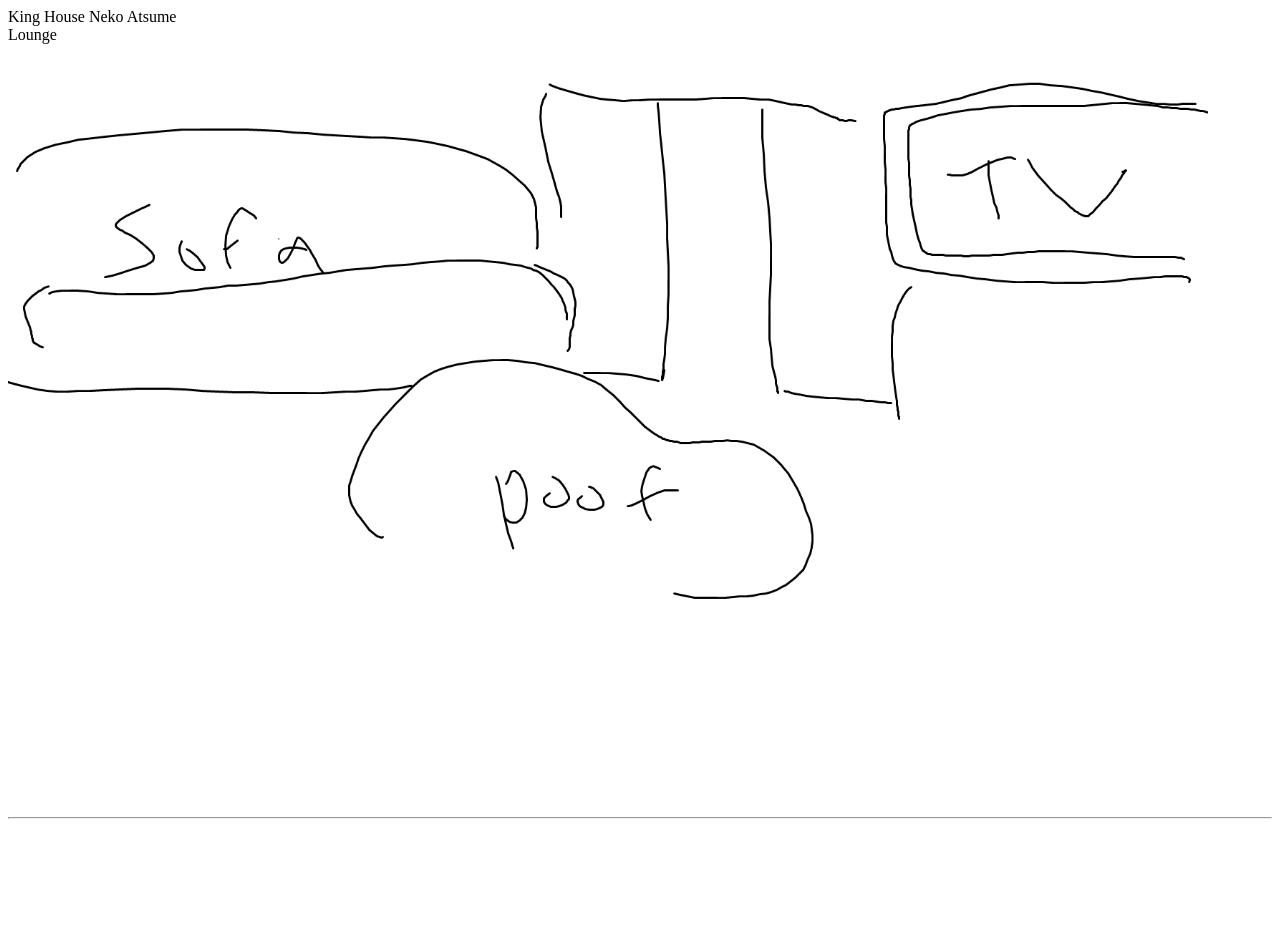
==== sprint1/public/index.html @ cb1a61dc "fixes: nya nya" ====
<!DOCTYPE html>

<!-- 
    This is a reasonable starting point for the HTML in Sprint 1.
    Feel free to modify this as you wish.
-->

<html lang="en">
<head>
    <meta charset="UTF-8">
    <title>Title</title>
    <link rel="stylesheet" href="../styles/main.css" type="text/css">
</head>
<body>
    <!-- Tell the browser what to show if JavaScript/TypeScript is disabled. -->
    <noscript>This example requires JavaScript to run.</noscript>
    <!-- Prepare a region of the page to hold the entire REPL interface -->
    <div class = "titles">
        <div class = "game-title"> King House Neko Atsume</div>
        <div class = "room-title"> Lounge </div>

    </div>
    <div class="room">
        <!-- Prepare a region of the page to hold the command history -->
        <div class="room-region">   
            <IMG width=1200 alt="A Very Cool Picture of Nim" src="khat.png"> 
        </div>
        <hr>
        <!-- Prepare a region of the page to hold the command input box -->
        <div class="navigation-and-toys">
            <div class = "navigation"></div>
            <div class = "toys"></div>
        </div>
    </div>
    <!-- Load the script! Note: the .js extension is because browsers don't use TypeScript
    directly. Instead, the author of the site needs to compile the TypeScript to JavaScript. -->
    <script type=module src="../src/main.js"></script>
</body>
</html>
---- sprint1/styles/main.css ----
.room {
    position:relative;
    min-height:95vh;    
}

.room-region {      
    height:85vh;   
    margin: auto;
    display: block;
    overflow: scroll;   
}

.navigation-and-toys {        
    margin: auto;    
    height:10vh;
}
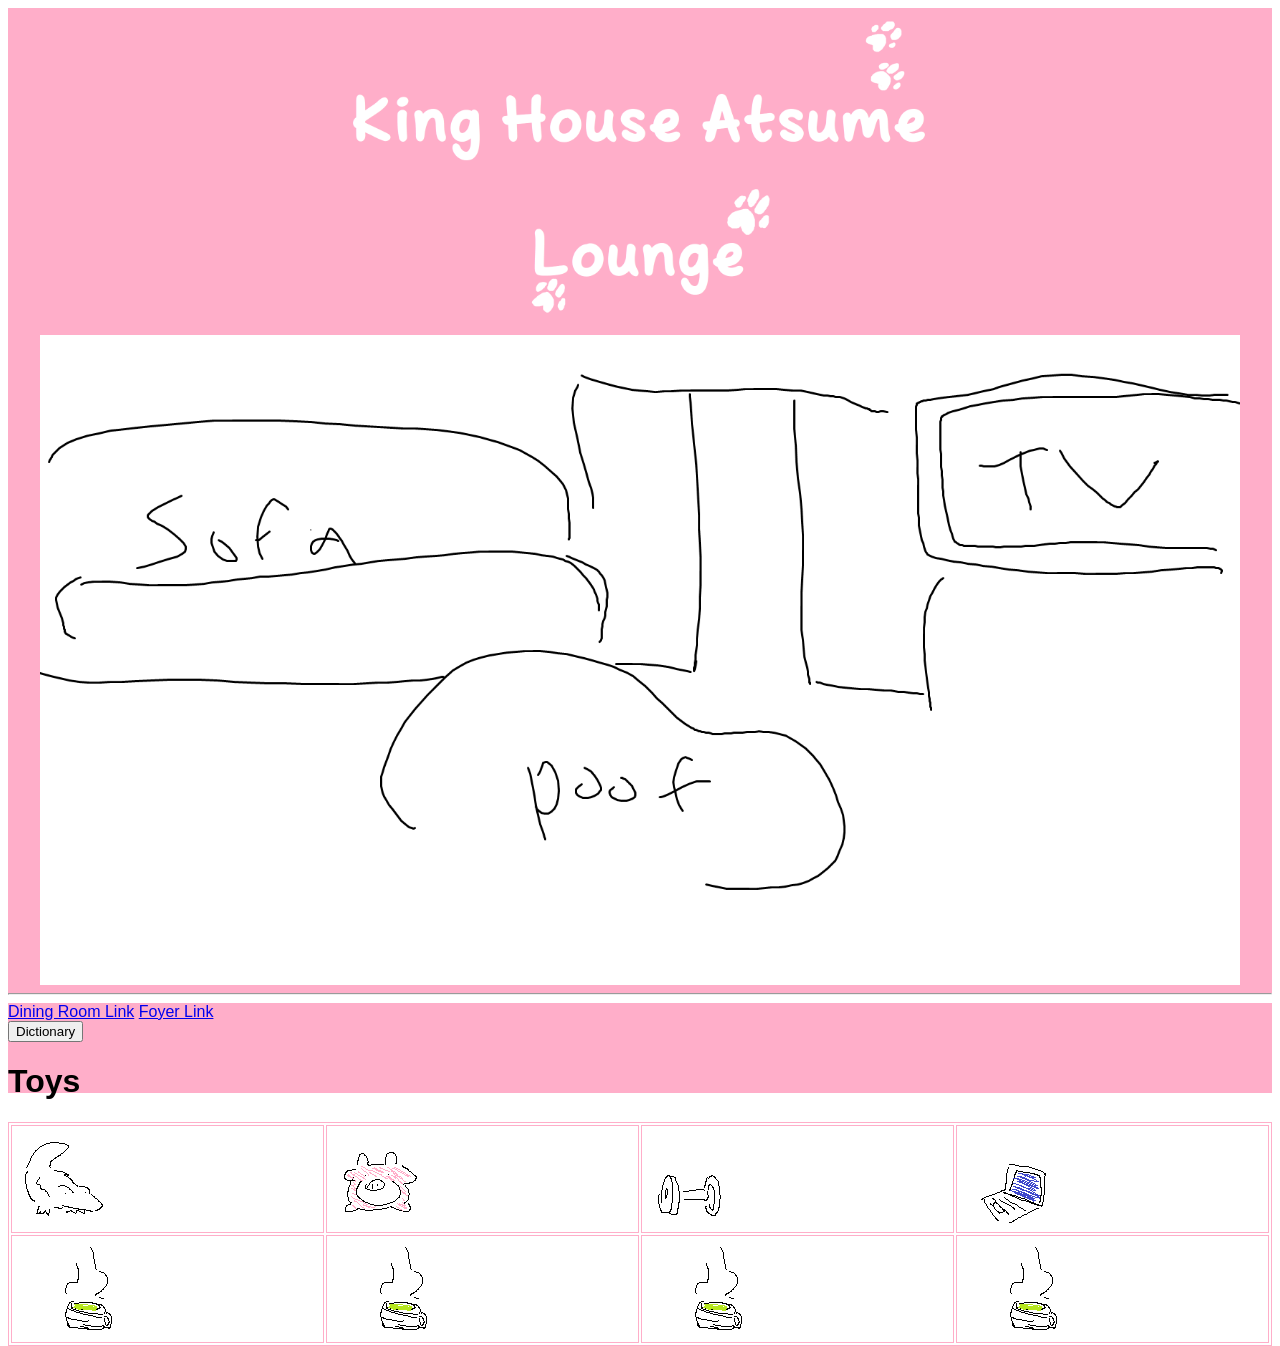
==== commit 6f033d9e: "table time baby table time!" ====
--- a/sprint1/public/index.html
+++ b/sprint1/public/index.html
@@ -1,39 +1,82 @@
 <!DOCTYPE html>
 
-<!-- 
-    This is a reasonable starting point for the HTML in Sprint 1.
-    Feel free to modify this as you wish.
--->
 
 <html lang="en">
 <head>
     <meta charset="UTF-8">
-    <title>Title</title>
+    <title>Neko Atsume: King House Kitties</title>
     <link rel="stylesheet" href="../styles/main.css" type="text/css">
 </head>
 <body>
     <!-- Tell the browser what to show if JavaScript/TypeScript is disabled. -->
     <noscript>This example requires JavaScript to run.</noscript>
     <!-- Prepare a region of the page to hold the entire REPL interface -->
+    <!-- ugliest least modular code ever written -->
+    <script> 
+        function allowDrop(ev) {
+          ev.preventDefault();
+        }
+        
+        function drag(ev) {
+          ev.dataTransfer.setData("text", ev.target.id);
+        }
+        
+        function drop(ev) {
+          ev.preventDefault();
+          var data = ev.dataTransfer.getData("text");
+          ev.target.appendChild(document.getElementById(data));
+        }
+    </script>
+
     <div class = "titles">
-        <div class = "game-title"> King House Neko Atsume</div>
-        <div class = "room-title"> Lounge </div>
+        <div class = "game-title"> 
+            <IMG width=600 alt="it's da lounge..." src="Assets/mainbanner.png"> <!--TODO: stretch -->
+        </div>
+        <div class = "room-title"> <IMG width =600 alt = "it's da lounge..." src="Assets/loungebanner.png"> </div>
 
     </div>
     <div class="room">
-        <!-- Prepare a region of the page to hold the command history -->
         <div class="room-region">   
-            <IMG width=1200 alt="A Very Cool Picture of Nim" src="khat.png"> 
+            <IMG width=1200 alt="it's da lounge..." src="Assets/khat.png" class ="parent"> 
+            <IMG width=100 alt="first kitty :)" id = "kittyOne" class = "kittyOne" src="Assets/kitties/none.png"> 
+            <IMG width=100 alt="second kitty :D" id = "kittyTwo" class = "kittyTwo" src="Assets/kitties/none.png">
+            <IMG width=100 alt="third kitty ^w^" id = "kittyThree" class = "kittyThree" src="Assets/kitties/none.png"> 
+            <IMG width=100 alt="fourth kitty ;)" id = "kittyFour" class = "kittyFour" src="Assets/kitties/none.png"> 
+            <IMG width=100 alt="first item" id = "itemOne" class = "itemOne" src="Assets/kitties/none.png">
+            <IMG width=100 alt="second item" id = "itemTwo" class = "itemTwo" src="Assets/kitties/none.png">
+            <IMG width=100 alt="third item" id = "itemThree" class = "itemThree" src="Assets/kitties/none.png">
+            <IMG width=100 alt="fourth item" id = "itemFour" class = "itemFour" src="Assets/kitties/none.png">
+
         </div>
         <hr>
-        <!-- Prepare a region of the page to hold the command input box -->
-        <div class="navigation-and-toys">
-            <div class = "navigation"></div>
-            <div class = "toys"></div>
+    </div>
+
+    <div class="navigation-and-toys">
+        <div class = "navigation">
+            <a href = "dining-room.html"> Dining Room Link</a>
+            <a href = "foyer.html"> Foyer Link</a>
+        </div>
+        <button class = "button">Dictionary</button>
+        <div class = "toys">
+            <h1> Toys </h1>
+            <table style="width:100%">
+                <tr>
+                  <td><IMG width=100 alt="first toy :)" id = "toyOne" class = "toy" src="Assets/toys/alligator.png"></td>
+                  <td><IMG width=100 alt="second toy :)" id = "toyTwo" class = "toy" src="Assets/toys/bingus.png"></td>
+                  <td><IMG width=100 alt="third toy :)" id = "toyThree" class = "toy" src="Assets/toys/dumbell.png"></td>
+                  <td><IMG width=100 alt="fourth toy :)" id = "toyFour" class = "toy" src="Assets/toys/laptop.png"></td>
+                </tr>
+                <tr>
+                  <td><IMG width=100 alt="fifth toy :)" id = "toyFifth" class = "toy" src="Assets/toys/tea.png"></td>
+                  <td><IMG width=100 alt="sixth toy :)" id = "toySixth" class = "toy" src="Assets/toys/tea.png"></td>
+                  <td><IMG width=100 alt="seventh toy :)" id = "toySeventh" class = "toy" src="Assets/toys/tea.png"></td>
+                  <td><IMG width=100 alt="eighth toy :)" id = "toyEighth" class = "toy" src="Assets/toys/tea.png"></td>
+                </tr>
+              </table>
         </div>
     </div>
     <!-- Load the script! Note: the .js extension is because browsers don't use TypeScript
     directly. Instead, the author of the site needs to compile the TypeScript to JavaScript. -->
-    <script type=module src="../src/main.js"></script>
+    <script type=module src="../src/rooms.js"></script>
 </body>
 </html>
--- a/sprint1/styles/main.css
+++ b/sprint1/styles/main.css
@@ -2,18 +2,170 @@
 
 .room {
     position:relative;
-    min-height:95vh;    
+    background-color:#FFAEC9;  
 }
 
-.room-region {      
-    height:85vh;   
+.room-title{
+    display: flex;
+    justify-content: center;
+}
+
+.game-title{
+    display: flex;
+    justify-content: center;
+}
+
+.room-region {    
     margin: auto;
-    display: block;
-    overflow: scroll;   
+    display: flex;
+    justify-content: center;
 }
 
 .navigation-and-toys {        
     margin: auto;    
     height:10vh;
+    background-color:#FFAEC9;
 }
 
+table, th, td {
+    border:1px solid #FFAEC9;
+  }
+
+.parent {
+    position: relative;
+    z-index: 0;
+  }
+
+.kittyOne {
+    position: absolute;
+    top: 150px;
+    left: 200px;
+    z-index: 1;
+}
+
+.kittyTwo {
+    position: absolute;
+    top: 310px;
+    left: 650px;
+    z-index: 1;
+}
+
+.kittyThree {
+    position: absolute;
+    top: 320px;
+    left: 1000px;
+    z-index: 1;
+}
+
+.kittyFour {
+    position: absolute;
+    top: 450px;
+    left: 200px;
+    z-index: 1;
+}
+
+.itemOne {
+    position: absolute;
+    top: 100px;
+    left: 500px;
+    z-index: 1;
+}
+
+.itemTwo {
+    position: absolute;
+    top: 500px;
+    left: 300px;
+    z-index: 1;
+}
+
+.itemThree {
+    position: absolute;
+    top: 400px;
+    left: 300px;
+    z-index: 1;
+}
+
+.itemFour {
+    position: absolute;
+    top: 200px;
+    left: 500px;
+    z-index: 1;
+}
+
+.titles {
+    background-color: #FFAEC9;
+}
+
+/* Modal work below. */
+
+body {font-family: Arial, Helvetica, sans-serif;}
+
+/* The Modal (background) */
+.modal {
+  display: none; /* Hidden by default */
+  position: fixed; /* Stay in place */
+  z-index: 1; /* Sit on top */
+  padding-top: 100px; /* Location of the box */
+  left: 0;
+  top: 0;
+  width: 100%; /* Full width */
+  height: 100%; /* Full height */
+  overflow: auto; /* Enable scroll if needed */
+  background-color: rgb(0,0,0); /* Fallback color */
+  background-color: rgba(0,0,0,0.4); /* Black w/ opacity */
+}
+
+/* Modal Content */
+.modal-content {
+  position: relative;
+  background-color: #fefefe;
+  margin: auto;
+  padding: 0;
+  border: 1px solid #888;
+  width: 80%;
+  box-shadow: 0 4px 8px 0 rgba(0,0,0,0.2),0 6px 20px 0 rgba(0,0,0,0.19);
+  -webkit-animation-name: animatetop;
+  -webkit-animation-duration: 0.4s;
+  animation-name: animatetop;
+  animation-duration: 0.4s
+}
+
+/* Add Animation */
+@-webkit-keyframes animatetop {
+  from {top:-300px; opacity:0} 
+  to {top:0; opacity:1}
+}
+
+@keyframes animatetop {
+  from {top:-300px; opacity:0}
+  to {top:0; opacity:1}
+}
+
+/* The Close Button */
+.close {
+  color: white;
+  float: right;
+  font-size: 28px;
+  font-weight: bold;
+}
+
+.close:hover,
+.close:focus {
+  color: #000;
+  text-decoration: none;
+  cursor: pointer;
+}
+
+.modal-header {
+  padding: 2px 16px;
+  background-color: #5cb85c;
+  color: white;
+}
+
+.modal-body {padding: 2px 16px;}
+
+.modal-footer {
+  padding: 2px 16px;
+  background-color: #5cb85c;
+  color: white;
+}
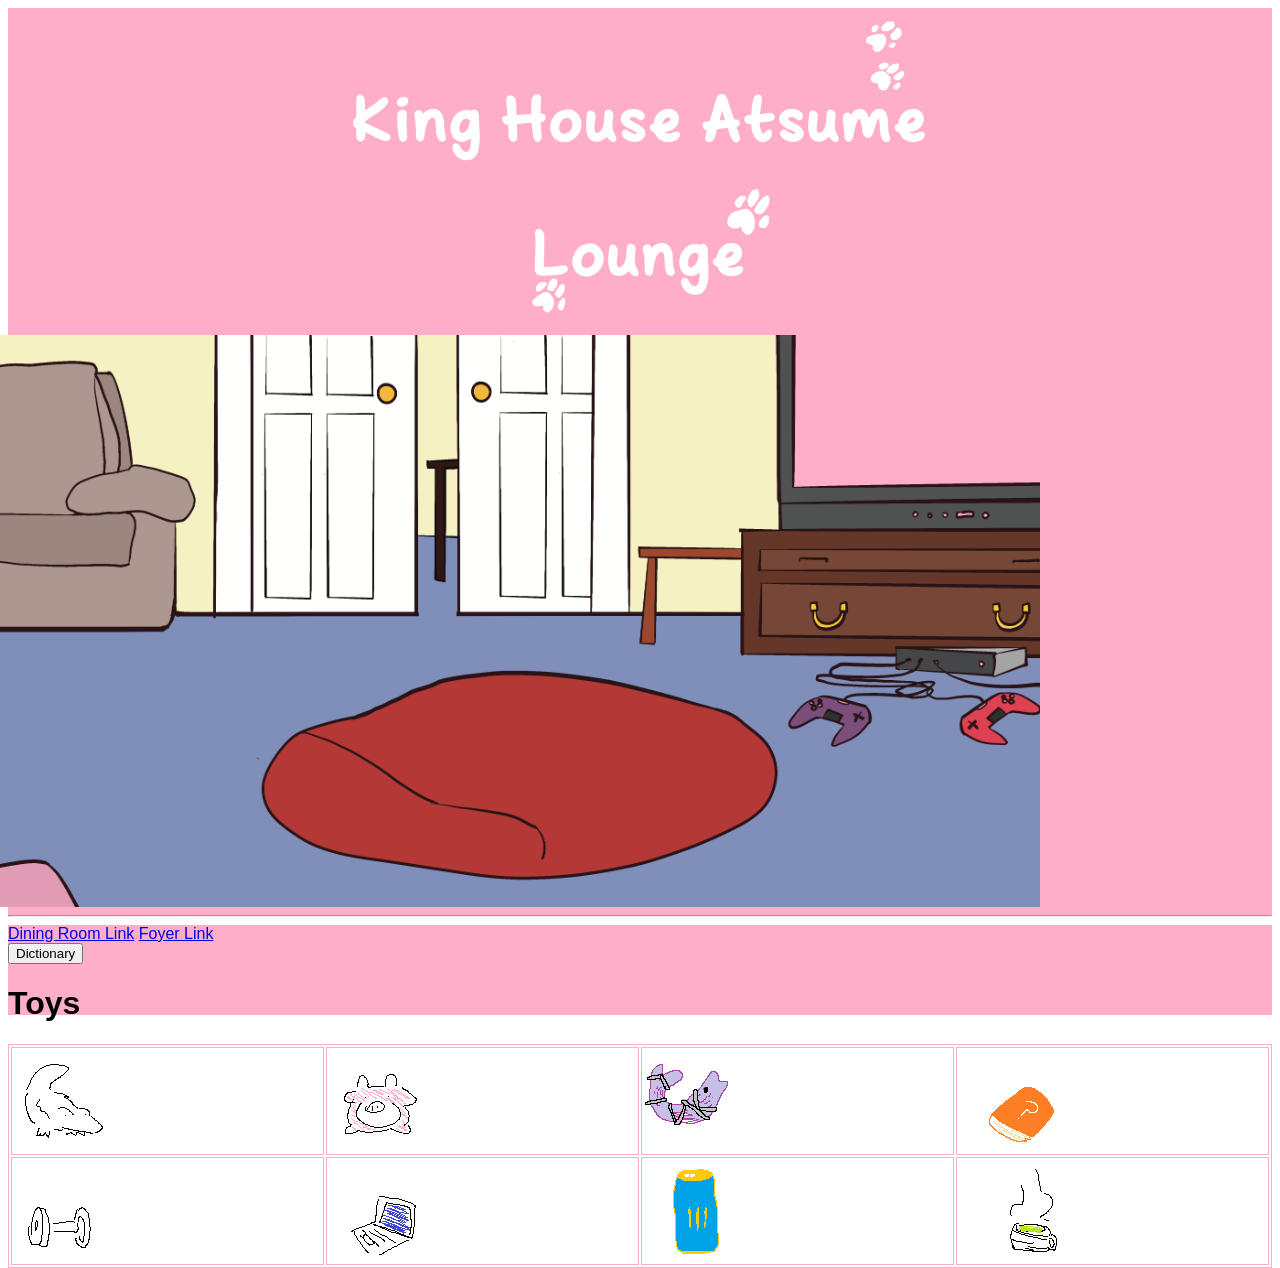
==== commit 47773619: "WAHHHH meow" ====
--- a/sprint1/public/index.html
+++ b/sprint1/public/index.html
@@ -10,23 +10,80 @@
 <body>
     <!-- Tell the browser what to show if JavaScript/TypeScript is disabled. -->
     <noscript>This example requires JavaScript to run.</noscript>
-    <!-- Prepare a region of the page to hold the entire REPL interface -->
     <!-- ugliest least modular code ever written -->
-    <script> 
-        function allowDrop(ev) {
-          ev.preventDefault();
-        }
-        
-        function drag(ev) {
-          ev.dataTransfer.setData("text", ev.target.id);
-        }
-        
-        function drop(ev) {
-          ev.preventDefault();
-          var data = ev.dataTransfer.getData("text");
-          ev.target.appendChild(document.getElementById(data));
-        }
-    </script>
+
+
+<script>
+var itemClickable = false;
+var itemArray = [0,0,0,0];
+var toy = '';
+
+function toyClick(ele) {
+      const element = document.getElementsByClassName("item");
+      //Array.from(element).forEach((a) => { 
+        //if(a instanceof HTMLElement){
+          //a.classList.add('illuminate');
+        //}})
+        toy = ele.id;
+        console.log(toy);
+        itemClickable = true;
+};
+
+function itemClick(ele) {
+    if(itemClickable){
+        var num = Number(toy)
+        console.log(num);
+        updateToys(num, ele)
+        itemClickable = false;
+      }
+      else{
+        num = 0;
+        updateToys(0, ele);
+      }   
+      const element = document.getElementsByClassName("item");
+      Array.from(element).forEach((a) => { 
+        if(a instanceof HTMLElement){
+          //a.classList.remove('illuminate');
+    }}) 
+}
+
+
+var stableNames = ['none', 'alligator', 'bingus', 'bondagefish', 'book', 'dumbell', 'laptop', 'monster', 'tea']
+
+function updateToy(numItem){
+  var num = numItem.valueOf()
+  var updateStr = 'Assets/toys/' + stableNames[num] + '.png'
+  return updateStr;
+}
+
+
+function updateToys(num, current){
+  itemArray= JSON.parse(localStorage.array);
+  var str = updateToy(num);
+  current.setAttribute('src', str);
+  console.log(current.id);
+  if(current.id == "itemOne"){
+    itemArray[0] = num;
+    current.classList.add("itemOne");
+  }
+  if(current.id == "itemTwo"){
+    itemArray[1] = num;
+    current.classList.add("itemTwo");
+  }
+  if(current.id == "itemThree"){
+    itemArray[2] = num;
+    current.classList.add("itemThree");
+  }
+  if(current.id == "itemFour"){
+    itemArray[3] = num;
+    current.classList.add("itemFour");
+  }
+  localStorage.array = JSON.stringify(itemArray);
+  console.log(localStorage.array);
+}
+
+
+</script>
 
     <div class = "titles">
         <div class = "game-title"> 
@@ -36,17 +93,52 @@
 
     </div>
     <div class="room">
+      <!-- The Modal -->
+      <div id="menuModal" class="modal">
+      <!-- Modal content -->
+          <div class="modal-content">
+            <div class="modal-header">
+              <span class="close">&times;</span>
+              <h2>Kitty Dictionary</h2>
+            </div>
+            <div class="modal-body">
+              <table>
+                <tr>
+                  <td><IMG width=100 title="Catherine" id = "CatherineDict" class = "dict" src="Assets/kitties/none.png"></td>
+                  <td><IMG width=100 title="Catptain Jack" id = "Catptain JackDict" class = "dict" src="Assets/kitties/none.png"></td>
+                  <td><IMG width=100 title="Kitlyn" id = "KitlynDict" class = "dict" src="Assets/kitties/none.png"></td>
+                  <td><IMG width=100 title="Rrrachel" id = "RrrachelDict" class = "dict" src="Assets/kitties/none.png"></td>
+                </tr>
+                <tr>
+                  <td><IMG width=100 title="F-El-ine" id = "F-El-ineDict" class = "dict" src="Assets/kitties/none.png"></td>
+                  <td><IMG width=100 title="Celia (Celia)" id = "Celia (Celia)Dict" class = "dict" src="Assets/kitties/none.png"></td>
+                  <td><IMG width=100 title="Remew" id = "RemewDict" class = "dict" src="Assets/kitties/none.png"></td>
+                  <td><IMG width=100 title="Liznya" id = "LiznyaDict" class = "dict" src="Assets/kitties/none.png"></td>
+                </tr>
+                <tr>
+                  <td><IMG width=100 title="Noah" id = "NoahDict" class = "dict" src="Assets/kitties/none.png"></td>
+                  <td><IMG width=100 title="Nickitty" id = "NickittyDict" class = "dict" src="Assets/kitties/none.png"></td>
+                  <td><IMG width=100 title="Gabby Tabby" id = "Gabby TabbyDict" class = "dict" src="Assets/kitties/none.png"></td>
+                  <td><IMG width=100 title="Ameh" id = "AmehDict" class = "dict" src="Assets/kitties/none.png"></td>
+                </tr>
+                <tr>
+                  <td><IMG width=100 title="Emmau" id = "EmmauDict" class = "dict" src="Assets/kitties/none.png"></td>
+                  <td><IMG width=100 title="Cleocatra" id = "CleocatraDict" class = "dict" src="Assets/kitties/none.png"></td>
+                </tr>
+              </table>
+            </div>
+          </div>
+        </div>
         <div class="room-region">   
             <IMG width=1200 alt="it's da lounge..." src="Assets/khat.png" class ="parent"> 
             <IMG width=100 alt="first kitty :)" id = "kittyOne" class = "kittyOne" src="Assets/kitties/none.png"> 
             <IMG width=100 alt="second kitty :D" id = "kittyTwo" class = "kittyTwo" src="Assets/kitties/none.png">
             <IMG width=100 alt="third kitty ^w^" id = "kittyThree" class = "kittyThree" src="Assets/kitties/none.png"> 
             <IMG width=100 alt="fourth kitty ;)" id = "kittyFour" class = "kittyFour" src="Assets/kitties/none.png"> 
-            <IMG width=100 alt="first item" id = "itemOne" class = "itemOne" src="Assets/kitties/none.png">
-            <IMG width=100 alt="second item" id = "itemTwo" class = "itemTwo" src="Assets/kitties/none.png">
-            <IMG width=100 alt="third item" id = "itemThree" class = "itemThree" src="Assets/kitties/none.png">
-            <IMG width=100 alt="fourth item" id = "itemFour" class = "itemFour" src="Assets/kitties/none.png">
-
+            <IMG width=100 alt="first item" id = "itemOne" class = "item" onclick= itemClick(this) src="Assets/kitties/none.png">
+            <IMG width=100 alt="second item" id = "itemTwo" class = "item"  onclick= itemClick(this) src="Assets/kitties/none.png">
+            <IMG width=100 alt="third item" id = "itemThree" class = "item" onclick= itemClick(this) src="Assets/kitties/none.png">
+            <IMG width=100 alt="fourth item" id = "itemFour" class = "item" onclick= itemClick(this) src="Assets/kitties/none.png">
         </div>
         <hr>
     </div>
@@ -56,21 +148,21 @@
             <a href = "dining-room.html"> Dining Room Link</a>
             <a href = "foyer.html"> Foyer Link</a>
         </div>
-        <button class = "button">Dictionary</button>
+        <button class = "modal-button" id="modal-button">Dictionary</button>
         <div class = "toys">
             <h1> Toys </h1>
             <table style="width:100%">
                 <tr>
-                  <td><IMG width=100 alt="first toy :)" id = "toyOne" class = "toy" src="Assets/toys/alligator.png"></td>
-                  <td><IMG width=100 alt="second toy :)" id = "toyTwo" class = "toy" src="Assets/toys/bingus.png"></td>
-                  <td><IMG width=100 alt="third toy :)" id = "toyThree" class = "toy" src="Assets/toys/dumbell.png"></td>
-                  <td><IMG width=100 alt="fourth toy :)" id = "toyFour" class = "toy" src="Assets/toys/laptop.png"></td>
+                  <td><IMG width=100 alt="first toy :)" id = "1" class = "toy" onclick = toyClick(this) src="Assets/toys/alligator.png"></td>
+                  <td><IMG width=100 alt="second toy :)" id = "2" class = "toy" onclick = toyClick(this)  src="Assets/toys/bingus.png"></td>
+                  <td><IMG width=100 alt="third toy :)" id = "3" class = "toy" onclick = toyClick(this) src="Assets/toys/bondagefish.png"></td>
+                  <td><IMG width=100 alt="fourth toy :)" id = "4" class = "toy" onclick = toyClick(this) src="Assets/toys/book.png"></td>
                 </tr>
                 <tr>
-                  <td><IMG width=100 alt="fifth toy :)" id = "toyFifth" class = "toy" src="Assets/toys/tea.png"></td>
-                  <td><IMG width=100 alt="sixth toy :)" id = "toySixth" class = "toy" src="Assets/toys/tea.png"></td>
-                  <td><IMG width=100 alt="seventh toy :)" id = "toySeventh" class = "toy" src="Assets/toys/tea.png"></td>
-                  <td><IMG width=100 alt="eighth toy :)" id = "toyEighth" class = "toy" src="Assets/toys/tea.png"></td>
+                  <td><IMG width=100 alt="fifth toy :)" id = "5" class = "toy" onclick = toyClick(this) src="Assets/toys/dumbell.png"></td>
+                  <td><IMG width=100 alt="sixth toy :)" id = "6" class = "toy" onclick = toyClick(this) src="Assets/toys/laptop.png"></td>
+                  <td><IMG width=100 alt="seventh toy :)" id = "7" class = "toy" onclick = toyClick(this) src="Assets/toys/monster.png"></td>
+                  <td><IMG width=100 alt="eighth toy :)" id = "8" class = "toy"  onclick = toyClick(this) src="Assets/toys/tea.png"></td>
                 </tr>
               </table>
         </div>
@@ -78,5 +170,7 @@
     <!-- Load the script! Note: the .js extension is because browsers don't use TypeScript
     directly. Instead, the author of the site needs to compile the TypeScript to JavaScript. -->
     <script type=module src="../src/rooms.js"></script>
+    <script type=module src="../src/modal.js"></script>
+    <script type=module src="../src/toys.js"></script>
 </body>
 </html>
--- a/sprint1/styles/main.css
+++ b/sprint1/styles/main.css
@@ -17,6 +17,7 @@
 
 .room-region {    
     margin: auto;
+    position: relative;
     display: flex;
     justify-content: center;
 }
@@ -24,6 +25,7 @@
 .navigation-and-toys {        
     margin: auto;    
     height:10vh;
+    position: relative;
     background-color:#FFAEC9;
 }
 
@@ -38,63 +40,70 @@
 
 .kittyOne {
     position: absolute;
-    top: 150px;
-    left: 200px;
-    z-index: 1;
-}
-
-.kittyTwo {
-    position: absolute;
-    top: 310px;
-    left: 650px;
-    z-index: 1;
-}
-
-.kittyThree {
-    position: absolute;
-    top: 320px;
-    left: 1000px;
-    z-index: 1;
-}
-
-.kittyFour {
-    position: absolute;
-    top: 450px;
-    left: 200px;
+    top: 100px;
+    left: 300px;
     z-index: 1;
 }
 
 .itemOne {
     position: absolute;
     top: 100px;
-    left: 500px;
+    left: 300px;
     z-index: 1;
 }
 
 .itemTwo {
     position: absolute;
-    top: 500px;
-    left: 300px;
-    z-index: 1;
+    top: 310px;
+    left: 900px;
+    z-index: 2;
+}
+
+.kittyTwo {
+  position: absolute;
+  top: 310px;
+  left: 900px;
+  z-index: 1;
+}
+
+.kittyThree {
+  position: absolute;
+  top: 450px;
+  left: 1200px;
+  z-index: 1;
 }
 
 .itemThree {
     position: absolute;
-    top: 400px;
-    left: 300px;
-    z-index: 1;
+    top: 450px;
+    left: 1200px;
+    z-index: 2;
 }
 
 .itemFour {
     position: absolute;
-    top: 200px;
-    left: 500px;
-    z-index: 1;
+    z-index: 2;
+    top: 450px;
+    left: 300px;
+}
+.kittyFour {
+  position: absolute;
+  top: 450px;
+  left: 300px;
+  z-index: 1;
+}
+
+
+.illuminate{
+  border: 4px solid gold;
 }
 
 .titles {
     background-color: #FFAEC9;
 }
+
+
+
 
 /* Modal work below. */
 
@@ -104,7 +113,7 @@
 .modal {
   display: none; /* Hidden by default */
   position: fixed; /* Stay in place */
-  z-index: 1; /* Sit on top */
+  z-index: 3; /* Sit on top */
   padding-top: 100px; /* Location of the box */
   left: 0;
   top: 0;
@@ -121,7 +130,7 @@
   background-color: #fefefe;
   margin: auto;
   padding: 0;
-  border: 1px solid #888;
+  border: 1px solid #FFAEC9;
   width: 80%;
   box-shadow: 0 4px 8px 0 rgba(0,0,0,0.2),0 6px 20px 0 rgba(0,0,0,0.19);
   -webkit-animation-name: animatetop;
